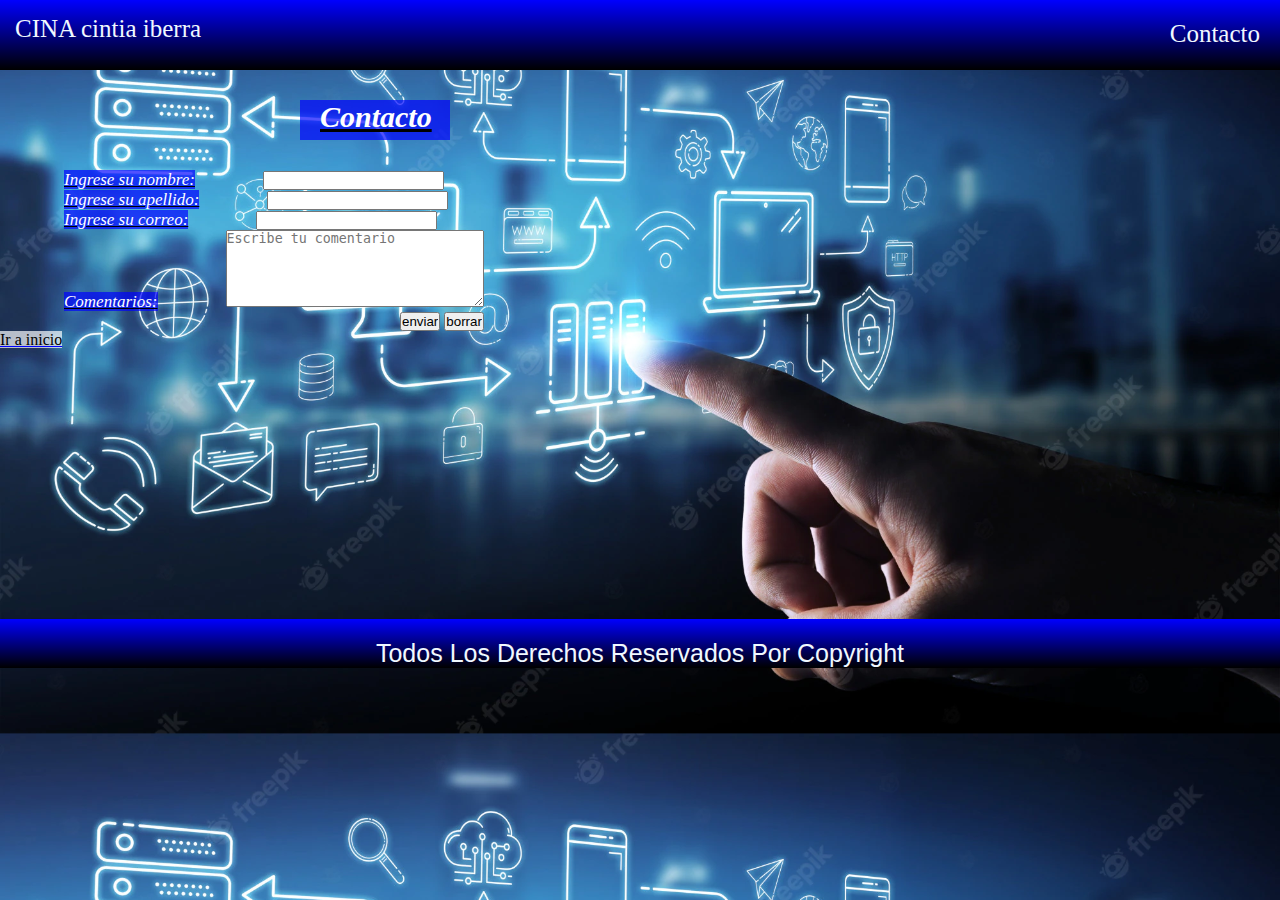
==== pages/contacto.html @ 7b170e77 "mi primer uso de git" ====
<!DOCTYPE html>
<html lang="en">
<head>
    <meta charset="UTF-8">
    <meta http-equiv="X-UA-Compatible" content="IE=edge">
    <meta name="viewport" content="width=device-width, initial-scale=1.0">
    <link rel="stylesheet" href="https://cdnjs.cloudflare.com/ajax/libs/font-awesome/6.1.1/css/all.min.css" integrity="sha512-KfkfwYDsLkIlwQp6LFnl8zNdLGxu9YAA1QvwINks4PhcElQSvqcyVLLD9aMhXd13uQjoXtEKNosOWaZqXgel0g==" crossorigin="anonymous" referrerpolicy="no-referrer" />
    <link rel="shortcut icon" href="../multimedia/a-1.jpg" type="image/x-icon">
    <title>contacto</title>
    <style>
        *{
            padding: 0%;
            margin: 0%;
            box-sizing: border-box;
        }
        .imagen2{
            width: 100%;
            background-image: url(../multimedia/hombre-negocios-usando-dispositivos-tecnologia-e-iconos-interfaz-linea-delgada_117023-904.webp);
            background-position: center;
        background-size: cover;
        }
        .header5{
            height: 70px;
            width: 100%;
            background-image: linear-gradient( blue, black);
        }
        .logo5{
            float: left;
            color: aliceblue;
            font-size: 25px;
            padding: 15px;
        }
        .logo5 span{
            color: aliceblue;
        }
        .barra5{

            float: right;
            font-size: 25px;
            color:aliceblue;
            padding: 20px
        }

        .tituloc{
            font-size: 30px;
            margin-top: 30px;
            margin-left: 300px;
            margin-bottom: 30px;
            background-position: center;
            background-size: cover;
            padding-left: 20px;
            color: white;
            background-color: rgba(0, 0, 255, 0.677);
            width: 150px;
            height: 40px;
            text-decoration: underline black;
            font-style: italic;
        }
        input{
            transition: all 1s;
        }
        input:focus{
            font-size: 25px;
            border: 5px dotted blue;
            color: blue;
        }
        .nombre{
            font-size: 17px;
            margin: 5%;

            color: white;
            background-color: rgba(0, 0, 255, 0.677);
            width: 100px;
            height: 60px;
            text-decoration: underline black;
            font-style: italic;
        }
        .apellido{
            font-size: 17px;
            margin: 5%;
            color: white;
            background-color: rgba(0, 0, 255, 0.677);
            width: 150px;
            height: 70px;
            text-decoration: underline black;
            font-style: italic;
        }
        .correo{
            font-size: 17px;
            margin: 5%;
            color: white;
            background-color: rgba(0, 0, 255, 0.677);
            width: 150px;
            height: 70px;
            text-decoration: underline black;
            font-style: italic;
        }
        .comentarios{
            font-size: 17px;
            margin: 5%;
            color: white;
            background-color: rgba(0, 0, 255, 0.677);
            width: 150px;
            height: 70px;
            text-decoration: underline black;
            font-style: italic;
        }
        .enviar{
            margin-left: 400px;
        }
        .inicio3{
            color: black;
            text-decoration: underline blue;
            background-color: rgba(255, 255, 255, 0.681);
        }
        footer{
            margin-top: 270px;
            padding-top: 20px;
        background-image: linear-gradient(blue, black);
        min-height: 40px;
        width: 100%;
        text-align: center;
    }
        footer p{
        font-size: 25px;
        font-family: Verdana, Geneva, Tahoma, sans-serif;
        text-transform: capitalize;
        color: aliceblue;
        margin-bottom: 20px;
    }
        footer i{
        font-size: 40px;
        color: aliceblue;
        letter-spacing: 20px;
        margin-bottom: 20px;
    }
    </style>
</head>
<body class="imagen2">
    <header class="header5">
        <div class="logo5">CINA <span>cintia iberra</span></div>
        <nav class="barra5">Contacto
        </nav>
    </header>
    <h2 class="tituloc">Contacto</h2>
    <form action="" method="post" enctype="text/plain">
    <label for="nombre" class="nombre">Ingrese su nombre:</label>
    <input name="nombre" type="text" required> <br>
    <label for="apellido" class="apellido">Ingrese su apellido:</label>
    <input name="apellido" type="text" required><br>
    <label for="correo" class="correo">Ingrese su correo:</label>
    <input name="correo" type="mail" required> <br>
    <label for="comentarios" class="comentarios">Comentarios:</label>
    <textarea name="comentarios" id="" cols="30" rows="5" placeholder="Escribe tu comentario"></textarea> <br>
    <input type="button" value="enviar" class="enviar">
    <input type="reset" value="borrar">
    </form>
    <a href="../index.html" class="inicio3"> Ir a inicio</a>
    <footer>
        <p>Todos los derechos reservados por copyright</p>
        <div class="redes">
            <a ref=""><i class="fa-brands fa-facebook"></i></a>
            <a ref=""><i class="fa-brands fa-whatsapp"></i></a>
            <a ref=""><i class="fa-brands fa-instagram"></i></a>

        </div>
    </footer>
</body>
</html>
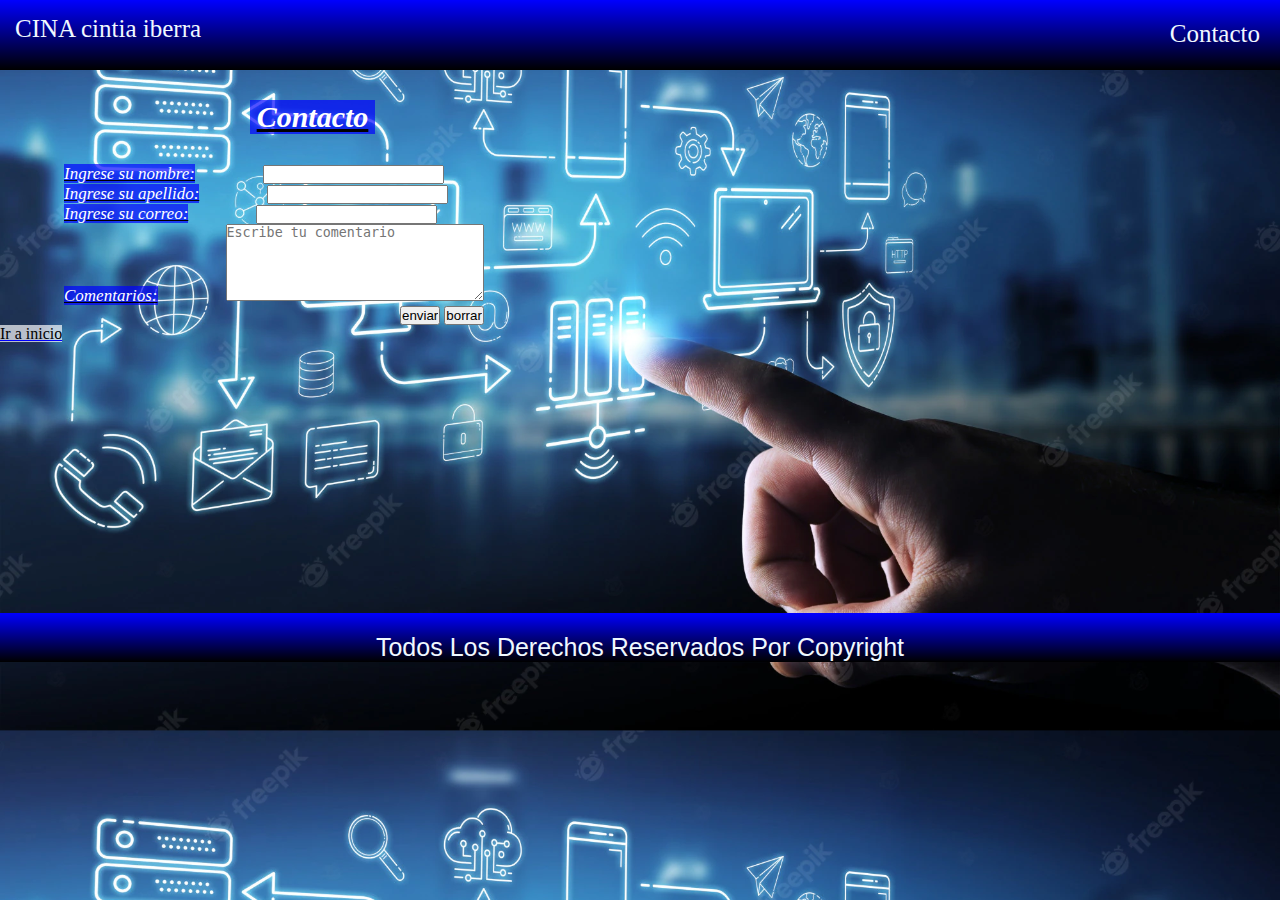
==== commit 110659c7: "responsive" ====
--- a/pages/contacto.html
+++ b/pages/contacto.html
@@ -43,21 +43,20 @@
 
         .tituloc{
             font-size: 30px;
+            text-align: center;
             margin-top: 30px;
-            margin-left: 300px;
             margin-bottom: 30px;
-            background-position: center;
-            background-size: cover;
-            padding-left: 20px;
+            margin-left: 250px;
             color: white;
             background-color: rgba(0, 0, 255, 0.677);
-            width: 150px;
-            height: 40px;
+            width: 125px;
+            height: ;
             text-decoration: underline black;
             font-style: italic;
         }
         input{
             transition: all 1s;
+            text-align: center;
         }
         input:focus{
             font-size: 25px;
@@ -67,6 +66,7 @@
         .nombre{
             font-size: 17px;
             margin: 5%;
+            text-align: center;
 
             color: white;
             background-color: rgba(0, 0, 255, 0.677);
